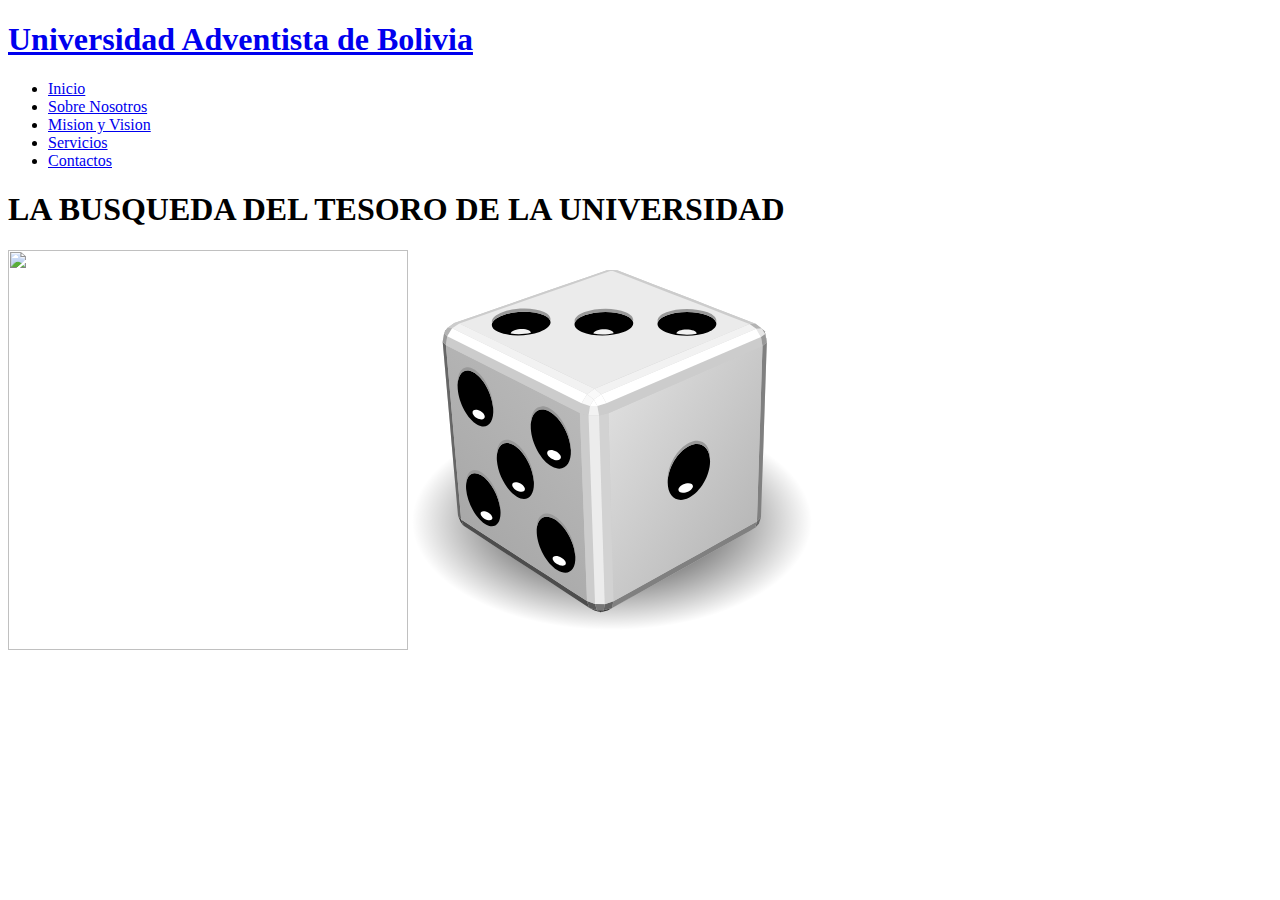
==== juego.html @ 83a283fe "Se agredo la imagen con extension svg" ====
<!DOCTYPE html>
<html lang="en">

<head>
  <meta charset="utf-8">
  <meta content="width=device-width, initial-scale=1.0" name="viewport">

  <title>Universidad Adventista de Bolivia</title>
  <meta content="" name="description">
  <meta content="" name="keywords">

  <!-- Favicons -->
  <link href="assets/img/uab.png" rel="icon">
  <link href="assets/img/apple-touch-icon.png" rel="apple-touch-icon">

  <!-- Google Fonts -->
  <link href="https://fonts.googleapis.com/css?family=Open+Sans:300,300i,400,400i,600,600i,700,700i|Jost:300,300i,400,400i,500,500i,600,600i,700,700i|Poppins:300,300i,400,400i,500,500i,600,600i,700,700i" rel="stylesheet">

  <!-- Vendor CSS Files -->
  <link href="assets/vendor/aos/aos.css" rel="stylesheet">
  <link href="assets/vendor/bootstrap/css/bootstrap.min.css" rel="stylesheet">
  <link href="assets/vendor/bootstrap-icons/bootstrap-icons.css" rel="stylesheet">
  <link href="assets/vendor/boxicons/css/boxicons.min.css" rel="stylesheet">
  <link href="assets/vendor/glightbox/css/glightbox.min.css" rel="stylesheet">
  <link href="assets/vendor/remixicon/remixicon.css" rel="stylesheet">
  <link href="assets/vendor/swiper/swiper-bundle.min.css" rel="stylesheet">
  <link rel="stylesheet" href="assets/css/main.css">

  <!-- Template Main CSS File -->
  <link href="assets/css/style.css" rel="stylesheet">

  <!-- =======================================================
  * Template Name: Arsha
  * Updated: Mar 10 2023 with Bootstrap v5.2.3
  * Template URL: https://bootstrapmade.com/arsha-free-bootstrap-html-template-corporate/
  * Author: BootstrapMade.com
  * License: https://bootstrapmade.com/license/
  ======================================================== -->
</head>

<body>

  <!-- ======= Header ======= -->
  <header id="header" class="fixed-top ">
    <div class="container d-flex align-items-center">

      <h1 class="logo me-auto"><a href="index.html">Universidad Adventista de Bolivia</a></h1>
      <!-- Uncomment below if you prefer to use an image logo -->
      <!-- <a href="index.html" class="logo me-auto"><img src="assets/img/logo.png" alt="" class="img-fluid"></a>-->

      <nav id="navbar" class="navbar">
        <ul>
          <li><a class="nav-link scrollto active" href="index.html">Inicio</a></li>
          <li><a class="nav-link scrollto" href="#about">Sobre Nosotros</a></li>
          <li><a class="nav-link scrollto" href="#services">Mision y Vision</a></li>
          <li><a class="nav-link   scrollto" href="#portfolio">Servicios</a></li>
          <li><a class="nav-link scrollto" href="#contact">Contactos</a></li>
        </ul>
        <i class="bi bi-list mobile-nav-toggle"></i>
      </nav><!-- .navbar -->
    </div>
  </header><!-- End Header -->

  <!-- ======= Hero Section ======= -->
  <section id="hero" class="d-flex align-items-center">


    <div class="container">
      <h1>LA BUSQUEDA DEL TESORO DE LA UNIVERSIDAD</h1>
      <img src="assets/img/imagen1.jpg" width="400" height="400" id="map" draggable="false">
      <img src="assets/imgsvg/dado.svg" width="400" height="400" id="map" draggable="false">
      
    </n></n></n>
      <p id="distance"></p>
      <script src="assets/js/helper.js" charset="utf-8"></script>
      <script src="assets/js/game.js" charset="utf-8"></script>
      <br><br>
    </div>

  </section><!-- End Hero -->

  <main id="main">

    <!-- ======= Clients Section ======= -->
    


  <!-- Vendor JS Files -->
  <script src="assets/vendor/aos/aos.js"></script>
  <script src="assets/vendor/bootstrap/js/bootstrap.bundle.min.js"></script>
  <script src="assets/vendor/glightbox/js/glightbox.min.js"></script>
  <script src="assets/vendor/isotope-layout/isotope.pkgd.min.js"></script>
  <script src="assets/vendor/swiper/swiper-bundle.min.js"></script>
  <script src="assets/vendor/waypoints/noframework.waypoints.js"></script>
  <script src="assets/vendor/php-email-form/validate.js"></script>

  <!-- Template Main JS File -->
  <script src="assets/js/main.js"></script>
  
</body>

</html>
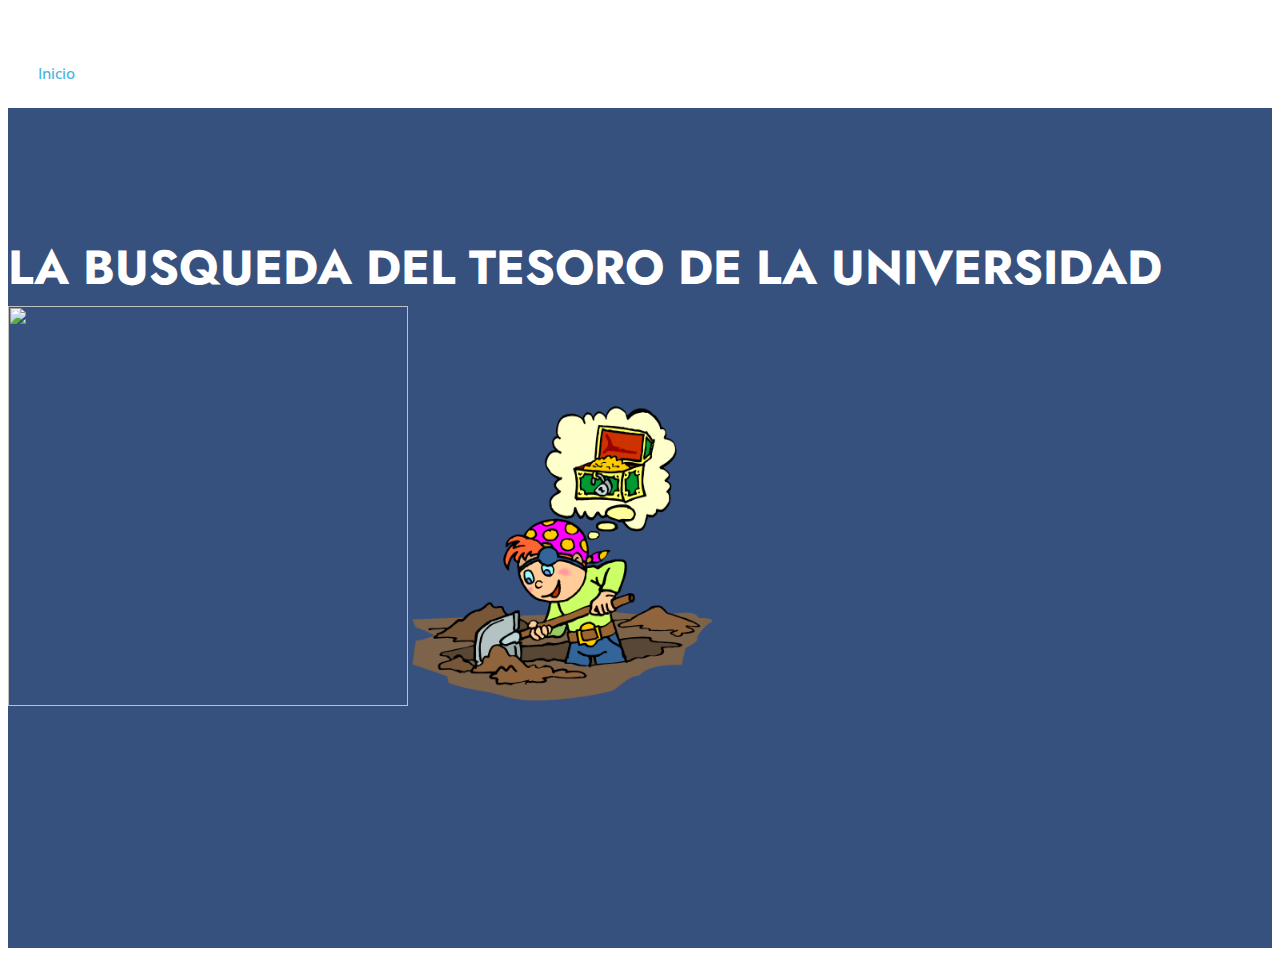
==== commit 74b65855: "Se subio la imagen con extensión png" ====
--- a/juego.html
+++ b/juego.html
@@ -68,7 +68,7 @@
     <div class="container">
       <h1>LA BUSQUEDA DEL TESORO DE LA UNIVERSIDAD</h1>
       <img src="assets/img/imagen1.jpg" width="400" height="400" id="map" draggable="false">
-      <img src="assets/imgsvg/dado.svg" width="400" height="400" id="map" draggable="false">
+      <img src="assets/img/imagen4.png" width="300" height="300" id="map" draggable="false">
       
     </n></n></n>
       <p id="distance"></p>
--- a/assets/css/style.css
+++ b/assets/css/style.css
@@ -0,0 +1,1824 @@
+/**
+* Template Name: Arsha
+* Updated: Mar 10 2023 with Bootstrap v5.2.3
+* Template URL: https://bootstrapmade.com/arsha-free-bootstrap-html-template-corporate/
+* Author: BootstrapMade.com
+* License: https://bootstrapmade.com/license/
+*/
+
+/*--------------------------------------------------------------
+# General
+--------------------------------------------------------------*/
+body {
+  font-family: "Open Sans", sans-serif;
+  color: #444444;
+}
+
+a {
+  color: #47b2e4;
+  text-decoration: none;
+}
+
+a:hover {
+  color: #6bbbe0;
+  text-decoration: none;
+}
+
+h1,
+h2,
+h3,
+h4,
+h5,
+h6 {
+  font-family: "Jost", sans-serif;
+}
+
+/*--------------------------------------------------------------
+# Preloader
+--------------------------------------------------------------*/
+#preloader {
+  position: fixed;
+  top: 0;
+  left: 0;
+  right: 0;
+  bottom: 0;
+  z-index: 9999;
+  overflow: hidden;
+  background: #37517e;
+}
+
+#preloader:before {
+  content: "";
+  position: fixed;
+  top: calc(50% - 30px);
+  left: calc(50% - 30px);
+  border: 6px solid #37517e;
+  border-top-color: #fff;
+  border-bottom-color: #fff;
+  border-radius: 50%;
+  width: 60px;
+  height: 60px;
+  animation: animate-preloader 1s linear infinite;
+}
+
+@keyframes animate-preloader {
+  0% {
+    transform: rotate(0deg);
+  }
+
+  100% {
+    transform: rotate(360deg);
+  }
+}
+
+/*--------------------------------------------------------------
+# Back to top button
+--------------------------------------------------------------*/
+.back-to-top {
+  position: fixed;
+  visibility: hidden;
+  opacity: 0;
+  right: 15px;
+  bottom: 15px;
+  z-index: 996;
+  background: #47b2e4;
+  width: 40px;
+  height: 40px;
+  border-radius: 50px;
+  transition: all 0.4s;
+}
+
+.back-to-top i {
+  font-size: 24px;
+  color: #fff;
+  line-height: 0;
+}
+
+.back-to-top:hover {
+  background: #6bc1e9;
+  color: #fff;
+}
+
+.back-to-top.active {
+  visibility: visible;
+  opacity: 1;
+}
+
+/*--------------------------------------------------------------
+# Header
+--------------------------------------------------------------*/
+#header {
+  transition: all 0.5s;
+  z-index: 997;
+  padding: 15px 0;
+}
+
+#header.header-scrolled,
+#header.header-inner-pages {
+  background: rgba(47, 70, 109, 0.9);
+}
+
+#header .logo {
+  font-size: 30px;
+  margin: 0;
+  padding: 0;
+  line-height: 1;
+  font-weight: 500;
+  letter-spacing: 2px;
+  text-transform: uppercase;
+}
+
+#header .logo a {
+  color: #fff;
+}
+
+#header .logo img {
+  max-height: 40px;
+}
+
+/*--------------------------------------------------------------
+# Navigation Menu
+--------------------------------------------------------------*/
+/**
+* Desktop Navigation 
+*/
+.navbar {
+  padding: 0;
+}
+
+.navbar ul {
+  margin: 0;
+  padding: 0;
+  display: flex;
+  list-style: none;
+  align-items: center;
+}
+
+.navbar li {
+  position: relative;
+}
+
+.navbar a,
+.navbar a:focus {
+  display: flex;
+  align-items: center;
+  justify-content: space-between;
+  padding: 10px 0 10px 30px;
+  font-size: 15px;
+  font-weight: 500;
+  color: #fff;
+  white-space: nowrap;
+  transition: 0.3s;
+}
+
+.navbar a i,
+.navbar a:focus i {
+  font-size: 12px;
+  line-height: 0;
+  margin-left: 5px;
+}
+
+.navbar a:hover,
+.navbar .active,
+.navbar .active:focus,
+.navbar li:hover>a {
+  color: #47b2e4;
+}
+
+.navbar .getstarted,
+.navbar .getstarted:focus {
+  padding: 8px 20px;
+  margin-left: 30px;
+  border-radius: 50px;
+  color: #fff;
+  font-size: 14px;
+  border: 2px solid #47b2e4;
+  font-weight: 600;
+}
+
+.navbar .getstarted:hover,
+.navbar .getstarted:focus:hover {
+  color: #fff;
+  background: #31a9e1;
+}
+
+.navbar .dropdown ul {
+  display: block;
+  position: absolute;
+  left: 14px;
+  top: calc(100% + 30px);
+  margin: 0;
+  padding: 10px 0;
+  z-index: 99;
+  opacity: 0;
+  visibility: hidden;
+  background: #fff;
+  box-shadow: 0px 0px 30px rgba(127, 137, 161, 0.25);
+  transition: 0.3s;
+  border-radius: 4px;
+}
+
+.navbar .dropdown ul li {
+  min-width: 200px;
+}
+
+.navbar .dropdown ul a {
+  padding: 10px 20px;
+  font-size: 14px;
+  text-transform: none;
+  font-weight: 500;
+  color: #0c3c53;
+}
+
+.navbar .dropdown ul a i {
+  font-size: 12px;
+}
+
+.navbar .dropdown ul a:hover,
+.navbar .dropdown ul .active:hover,
+.navbar .dropdown ul li:hover>a {
+  color: #47b2e4;
+}
+
+.navbar .dropdown:hover>ul {
+  opacity: 1;
+  top: 100%;
+  visibility: visible;
+}
+
+.navbar .dropdown .dropdown ul {
+  top: 0;
+  left: calc(100% - 30px);
+  visibility: hidden;
+}
+
+.navbar .dropdown .dropdown:hover>ul {
+  opacity: 1;
+  top: 0;
+  left: 100%;
+  visibility: visible;
+}
+
+@media (max-width: 1366px) {
+  .navbar .dropdown .dropdown ul {
+    left: -90%;
+  }
+
+  .navbar .dropdown .dropdown:hover>ul {
+    left: -100%;
+  }
+}
+
+/**
+* Mobile Navigation 
+*/
+.mobile-nav-toggle {
+  color: #fff;
+  font-size: 28px;
+  cursor: pointer;
+  display: none;
+  line-height: 0;
+  transition: 0.5s;
+}
+
+.mobile-nav-toggle.bi-x {
+  color: #fff;
+}
+
+@media (max-width: 991px) {
+  .mobile-nav-toggle {
+    display: block;
+  }
+
+  .navbar ul {
+    display: none;
+  }
+}
+
+.navbar-mobile {
+  position: fixed;
+  overflow: hidden;
+  top: 0;
+  right: 0;
+  left: 0;
+  bottom: 0;
+  background: rgba(40, 58, 90, 0.9);
+  transition: 0.3s;
+  z-index: 999;
+}
+
+.navbar-mobile .mobile-nav-toggle {
+  position: absolute;
+  top: 15px;
+  right: 15px;
+}
+
+.navbar-mobile ul {
+  display: block;
+  position: absolute;
+  top: 55px;
+  right: 15px;
+  bottom: 15px;
+  left: 15px;
+  padding: 10px 0;
+  border-radius: 10px;
+  background-color: #fff;
+  overflow-y: auto;
+  transition: 0.3s;
+}
+
+.navbar-mobile a,
+.navbar-mobile a:focus {
+  padding: 10px 20px;
+  font-size: 15px;
+  color: #37517e;
+}
+
+.navbar-mobile a:hover,
+.navbar-mobile .active,
+.navbar-mobile li:hover>a {
+  color: #47b2e4;
+}
+
+.navbar-mobile .getstarted,
+.navbar-mobile .getstarted:focus {
+  margin: 15px;
+  color: #37517e;
+}
+
+.navbar-mobile .dropdown ul {
+  position: static;
+  display: none;
+  margin: 10px 20px;
+  padding: 10px 0;
+  z-index: 99;
+  opacity: 1;
+  visibility: visible;
+  background: #fff;
+  box-shadow: 0px 0px 30px rgba(127, 137, 161, 0.25);
+}
+
+.navbar-mobile .dropdown ul li {
+  min-width: 200px;
+}
+
+.navbar-mobile .dropdown ul a {
+  padding: 10px 20px;
+}
+
+.navbar-mobile .dropdown ul a i {
+  font-size: 12px;
+}
+
+.navbar-mobile .dropdown ul a:hover,
+.navbar-mobile .dropdown ul .active:hover,
+.navbar-mobile .dropdown ul li:hover>a {
+  color: #47b2e4;
+}
+
+.navbar-mobile .dropdown>.dropdown-active {
+  display: block;
+}
+
+/*--------------------------------------------------------------
+# Hero Section
+--------------------------------------------------------------*/
+#hero {
+  width: 100%;
+  height: 80vh;
+  background: #37517e;
+}
+
+#hero .container {
+  padding-top: 72px;
+}
+
+#hero h1 {
+  margin: 0 0 10px 0;
+  font-size: 48px;
+  font-weight: 700;
+  line-height: 56px;
+  color: #fff;
+}
+
+#hero h2 {
+  color: rgba(255, 255, 255, 0.6);
+  margin-bottom: 50px;
+  font-size: 24px;
+}
+
+#hero .btn-get-started {
+  font-family: "Jost", sans-serif;
+  font-weight: 500;
+  font-size: 16px;
+  letter-spacing: 1px;
+  display: inline-block;
+  padding: 10px 28px 11px 28px;
+  border-radius: 50px;
+  transition: 0.5s;
+  margin: 10px 0 0 0;
+  color: #fff;
+  background: #47b2e4;
+}
+
+#hero .btn-get-started:hover {
+  background: #209dd8;
+}
+
+#hero .btn-watch-video {
+  font-size: 16px;
+  display: flex;
+  align-items: center;
+  transition: 0.5s;
+  margin: 10px 0 0 25px;
+  color: #fff;
+  line-height: 1;
+}
+
+#hero .btn-watch-video i {
+  line-height: 0;
+  color: #fff;
+  font-size: 32px;
+  transition: 0.3s;
+  margin-right: 8px;
+}
+
+#hero .btn-watch-video:hover i {
+  color: #47b2e4;
+}
+
+#hero .animated {
+  animation: up-down 2s ease-in-out infinite alternate-reverse both;
+}
+
+@media (max-width: 991px) {
+  #hero {
+    height: 100vh;
+    text-align: center;
+  }
+
+  #hero .animated {
+    animation: none;
+  }
+
+  #hero .hero-img {
+    text-align: center;
+  }
+
+  #hero .hero-img img {
+    width: 50%;
+  }
+}
+
+@media (max-width: 768px) {
+  #hero h1 {
+    font-size: 28px;
+    line-height: 36px;
+  }
+
+  #hero h2 {
+    font-size: 18px;
+    line-height: 24px;
+    margin-bottom: 30px;
+  }
+
+  #hero .hero-img img {
+    width: 70%;
+  }
+}
+
+@media (max-width: 575px) {
+  #hero .hero-img img {
+    width: 80%;
+  }
+
+  #hero .btn-get-started {
+    font-size: 16px;
+    padding: 10px 24px 11px 24px;
+  }
+}
+
+@keyframes up-down {
+  0% {
+    transform: translateY(10px);
+  }
+
+  100% {
+    transform: translateY(-10px);
+  }
+}
+
+/*--------------------------------------------------------------
+# Sections General
+--------------------------------------------------------------*/
+section {
+  padding: 60px 0;
+  overflow: hidden;
+}
+
+.section-bg {
+  background-color: #f3f5fa;
+}
+
+.section-title {
+  text-align: center;
+  padding-bottom: 30px;
+}
+
+.section-title h2 {
+  font-size: 32px;
+  font-weight: bold;
+  text-transform: uppercase;
+  margin-bottom: 20px;
+  padding-bottom: 20px;
+  position: relative;
+  color: #37517e;
+}
+
+.section-title h2::before {
+  content: "";
+  position: absolute;
+  display: block;
+  width: 120px;
+  height: 1px;
+  background: #ddd;
+  bottom: 1px;
+  left: calc(50% - 60px);
+}
+
+.section-title h2::after {
+  content: "";
+  position: absolute;
+  display: block;
+  width: 40px;
+  height: 3px;
+  background: #47b2e4;
+  bottom: 0;
+  left: calc(50% - 20px);
+}
+
+.section-title p {
+  margin-bottom: 0;
+}
+
+/*--------------------------------------------------------------
+# Clients
+--------------------------------------------------------------*/
+.clients {
+  padding: 12px 0;
+  text-align: center;
+}
+
+.clients img {
+  max-width: 45%;
+  transition: all 0.4s ease-in-out;
+  display: inline-block;
+  padding: 15px 0;
+  filter: grayscale(100);
+}
+
+.clients img:hover {
+  filter: none;
+  transform: scale(1.1);
+}
+
+@media (max-width: 768px) {
+  .clients img {
+    max-width: 40%;
+  }
+}
+
+/*--------------------------------------------------------------
+# About Us
+--------------------------------------------------------------*/
+.about .content h3 {
+  font-weight: 600;
+  font-size: 26px;
+}
+
+.about .content ul {
+  list-style: none;
+  padding: 0;
+}
+
+.about .content ul li {
+  padding-left: 28px;
+  position: relative;
+}
+
+.about .content ul li+li {
+  margin-top: 10px;
+}
+
+.about .content ul i {
+  position: absolute;
+  left: 0;
+  top: 2px;
+  font-size: 20px;
+  color: #47b2e4;
+  line-height: 1;
+}
+
+.about .content p:last-child {
+  margin-bottom: 0;
+}
+
+.about .content .btn-learn-more {
+  font-family: "Poppins", sans-serif;
+  font-weight: 500;
+  font-size: 14px;
+  letter-spacing: 1px;
+  display: inline-block;
+  padding: 12px 32px;
+  border-radius: 4px;
+  transition: 0.3s;
+  line-height: 1;
+  color: #47b2e4;
+  animation-delay: 0.8s;
+  margin-top: 6px;
+  border: 2px solid #47b2e4;
+}
+
+.about .content .btn-learn-more:hover {
+  background: #47b2e4;
+  color: #fff;
+  text-decoration: none;
+}
+
+/*--------------------------------------------------------------
+# Why Us
+--------------------------------------------------------------*/
+.why-us .content {
+  padding: 60px 100px 0 100px;
+}
+
+.why-us .content h3 {
+  font-weight: 400;
+  font-size: 34px;
+  color: #37517e;
+}
+
+.why-us .content h4 {
+  font-size: 20px;
+  font-weight: 700;
+  margin-top: 5px;
+}
+
+.why-us .content p {
+  font-size: 15px;
+  color: #848484;
+}
+
+.why-us .img {
+  background-size: contain;
+  background-repeat: no-repeat;
+  background-position: center center;
+}
+
+.why-us .accordion-list {
+  padding: 0 100px 60px 100px;
+}
+
+.why-us .accordion-list ul {
+  padding: 0;
+  list-style: none;
+}
+
+.why-us .accordion-list li+li {
+  margin-top: 15px;
+}
+
+.why-us .accordion-list li {
+  padding: 20px;
+  background: #fff;
+  border-radius: 4px;
+}
+
+.why-us .accordion-list a {
+  display: block;
+  position: relative;
+  font-family: "Poppins", sans-serif;
+  font-size: 16px;
+  line-height: 24px;
+  font-weight: 500;
+  padding-right: 30px;
+  outline: none;
+  cursor: pointer;
+}
+
+.why-us .accordion-list span {
+  color: #47b2e4;
+  font-weight: 600;
+  font-size: 18px;
+  padding-right: 10px;
+}
+
+.why-us .accordion-list i {
+  font-size: 24px;
+  position: absolute;
+  right: 0;
+  top: 0;
+}
+
+.why-us .accordion-list p {
+  margin-bottom: 0;
+  padding: 10px 0 0 0;
+}
+
+.why-us .accordion-list .icon-show {
+  display: none;
+}
+
+.why-us .accordion-list a.collapsed {
+  color: #343a40;
+}
+
+.why-us .accordion-list a.collapsed:hover {
+  color: #47b2e4;
+}
+
+.why-us .accordion-list a.collapsed .icon-show {
+  display: inline-block;
+}
+
+.why-us .accordion-list a.collapsed .icon-close {
+  display: none;
+}
+
+@media (max-width: 1024px) {
+
+  .why-us .content,
+  .why-us .accordion-list {
+    padding-left: 0;
+    padding-right: 0;
+  }
+}
+
+@media (max-width: 992px) {
+  .why-us .img {
+    min-height: 400px;
+  }
+
+  .why-us .content {
+    padding-top: 30px;
+  }
+
+  .why-us .accordion-list {
+    padding-bottom: 30px;
+  }
+}
+
+@media (max-width: 575px) {
+  .why-us .img {
+    min-height: 200px;
+  }
+}
+
+/*--------------------------------------------------------------
+# Skills
+--------------------------------------------------------------*/
+.skills .content h3 {
+  font-weight: 700;
+  font-size: 32px;
+  color: #37517e;
+  font-family: "Poppins", sans-serif;
+}
+
+.skills .content ul {
+  list-style: none;
+  padding: 0;
+}
+
+.skills .content ul li {
+  padding-bottom: 10px;
+}
+
+.skills .content ul i {
+  font-size: 20px;
+  padding-right: 4px;
+  color: #47b2e4;
+}
+
+.skills .content p:last-child {
+  margin-bottom: 0;
+}
+
+.skills .progress {
+  height: 60px;
+  display: block;
+  background: none;
+  border-radius: 0;
+}
+
+.skills .progress .skill {
+  padding: 0;
+  margin: 0 0 6px 0;
+  text-transform: uppercase;
+  display: block;
+  font-weight: 600;
+  font-family: "Poppins", sans-serif;
+  color: #37517e;
+}
+
+.skills .progress .skill .val {
+  float: right;
+  font-style: normal;
+}
+
+.skills .progress-bar-wrap {
+  background: #e8edf5;
+  height: 10px;
+}
+
+.skills .progress-bar {
+  width: 1px;
+  height: 10px;
+  transition: 0.9s;
+  background-color: #4668a2;
+}
+
+/*--------------------------------------------------------------
+# Services
+--------------------------------------------------------------*/
+.services .icon-box {
+  box-shadow: 0px 0 25px 0 rgba(0, 0, 0, 0.1);
+  padding: 50px 30px;
+  transition: all ease-in-out 0.4s;
+  background: #fff;
+}
+
+.services .icon-box .icon {
+  margin-bottom: 10px;
+}
+
+.services .icon-box .icon i {
+  color: #47b2e4;
+  font-size: 36px;
+  transition: 0.3s;
+}
+
+.services .icon-box h4 {
+  font-weight: 500;
+  margin-bottom: 15px;
+  font-size: 24px;
+}
+
+.services .icon-box h4 a {
+  color: #37517e;
+  transition: ease-in-out 0.3s;
+}
+
+.services .icon-box p {
+  line-height: 24px;
+  font-size: 14px;
+  margin-bottom: 0;
+}
+
+.services .icon-box:hover {
+  transform: translateY(-10px);
+}
+
+.services .icon-box:hover h4 a {
+  color: #47b2e4;
+}
+
+/*--------------------------------------------------------------
+# Cta
+--------------------------------------------------------------*/
+.cta {
+  background: linear-gradient(rgba(40, 58, 90, 0.9), rgba(40, 58, 90, 0.9)), url("../img/cta-bg.jpg") fixed center center;
+  background-size: cover;
+  padding: 120px 0;
+}
+
+.cta h3 {
+  color: #fff;
+  font-size: 28px;
+  font-weight: 700;
+}
+
+.cta p {
+  color: #fff;
+}
+
+.cta .cta-btn {
+  font-family: "Jost", sans-serif;
+  font-weight: 500;
+  font-size: 16px;
+  letter-spacing: 1px;
+  display: inline-block;
+  padding: 12px 40px;
+  border-radius: 50px;
+  transition: 0.5s;
+  margin: 10px;
+  border: 2px solid #fff;
+  color: #fff;
+}
+
+.cta .cta-btn:hover {
+  background: #47b2e4;
+  border: 2px solid #47b2e4;
+}
+
+@media (max-width: 1024px) {
+  .cta {
+    background-attachment: scroll;
+  }
+}
+
+@media (min-width: 769px) {
+  .cta .cta-btn-container {
+    display: flex;
+    align-items: center;
+    justify-content: flex-end;
+  }
+}
+
+/*--------------------------------------------------------------
+# Portfolio
+--------------------------------------------------------------*/
+.portfolio #portfolio-flters {
+  list-style: none;
+  margin-bottom: 20px;
+}
+
+.portfolio #portfolio-flters li {
+  cursor: pointer;
+  display: inline-block;
+  margin: 10px 5px;
+  font-size: 15px;
+  font-weight: 500;
+  line-height: 1;
+  color: #444444;
+  transition: all 0.3s;
+  padding: 8px 20px;
+  border-radius: 50px;
+  font-family: "Poppins", sans-serif;
+}
+
+.portfolio #portfolio-flters li:hover,
+.portfolio #portfolio-flters li.filter-active {
+  background: #47b2e4;
+  color: #fff;
+}
+
+.portfolio .portfolio-item {
+  margin-bottom: 30px;
+}
+
+.portfolio .portfolio-item .portfolio-img {
+  overflow: hidden;
+}
+
+.portfolio .portfolio-item .portfolio-img img {
+  transition: all 0.6s;
+}
+
+.portfolio .portfolio-item .portfolio-info {
+  opacity: 0;
+  position: absolute;
+  left: 15px;
+  bottom: 0;
+  z-index: 3;
+  right: 15px;
+  transition: all 0.3s;
+  background: rgba(55, 81, 126, 0.8);
+  padding: 10px 15px;
+}
+
+.portfolio .portfolio-item .portfolio-info h4 {
+  font-size: 18px;
+  color: #fff;
+  font-weight: 600;
+  color: #fff;
+  margin-bottom: 0px;
+}
+
+.portfolio .portfolio-item .portfolio-info p {
+  color: #f9fcfe;
+  font-size: 14px;
+  margin-bottom: 0;
+}
+
+.portfolio .portfolio-item .portfolio-info .preview-link,
+.portfolio .portfolio-item .portfolio-info .details-link {
+  position: absolute;
+  right: 40px;
+  font-size: 24px;
+  top: calc(50% - 18px);
+  color: #fff;
+  transition: 0.3s;
+}
+
+.portfolio .portfolio-item .portfolio-info .preview-link:hover,
+.portfolio .portfolio-item .portfolio-info .details-link:hover {
+  color: #47b2e4;
+}
+
+.portfolio .portfolio-item .portfolio-info .details-link {
+  right: 10px;
+}
+
+.portfolio .portfolio-item:hover .portfolio-img img {
+  transform: scale(1.15);
+}
+
+.portfolio .portfolio-item:hover .portfolio-info {
+  opacity: 1;
+}
+
+/*--------------------------------------------------------------
+# Portfolio Details
+--------------------------------------------------------------*/
+.portfolio-details {
+  padding-top: 40px;
+}
+
+.portfolio-details .portfolio-details-slider img {
+  width: 100%;
+}
+
+.portfolio-details .portfolio-details-slider .swiper-pagination {
+  margin-top: 20px;
+  position: relative;
+}
+
+.portfolio-details .portfolio-details-slider .swiper-pagination .swiper-pagination-bullet {
+  width: 12px;
+  height: 12px;
+  background-color: #fff;
+  opacity: 1;
+  border: 1px solid #47b2e4;
+}
+
+.portfolio-details .portfolio-details-slider .swiper-pagination .swiper-pagination-bullet-active {
+  background-color: #47b2e4;
+}
+
+.portfolio-details .portfolio-info {
+  padding: 30px;
+  box-shadow: 0px 0 30px rgba(55, 81, 126, 0.08);
+}
+
+.portfolio-details .portfolio-info h3 {
+  font-size: 22px;
+  font-weight: 700;
+  margin-bottom: 20px;
+  padding-bottom: 20px;
+  border-bottom: 1px solid #eee;
+}
+
+.portfolio-details .portfolio-info ul {
+  list-style: none;
+  padding: 0;
+  font-size: 15px;
+}
+
+.portfolio-details .portfolio-info ul li+li {
+  margin-top: 10px;
+}
+
+.portfolio-details .portfolio-description {
+  padding-top: 30px;
+}
+
+.portfolio-details .portfolio-description h2 {
+  font-size: 26px;
+  font-weight: 700;
+  margin-bottom: 20px;
+}
+
+.portfolio-details .portfolio-description p {
+  padding: 0;
+}
+
+/*--------------------------------------------------------------
+# Team
+--------------------------------------------------------------*/
+.team .member {
+  position: relative;
+  box-shadow: 0px 2px 15px rgba(0, 0, 0, 0.1);
+  padding: 30px;
+  border-radius: 5px;
+  background: #fff;
+  transition: 0.5s;
+  height: 100%;
+}
+
+.team .member .pic {
+  overflow: hidden;
+  width: 180px;
+  border-radius: 50%;
+}
+
+.team .member .pic img {
+  transition: ease-in-out 0.3s;
+}
+
+.team .member:hover {
+  transform: translateY(-10px);
+}
+
+.team .member .member-info {
+  padding-left: 30px;
+}
+
+.team .member h4 {
+  font-weight: 700;
+  margin-bottom: 5px;
+  font-size: 20px;
+  color: #37517e;
+}
+
+.team .member span {
+  display: block;
+  font-size: 15px;
+  padding-bottom: 10px;
+  position: relative;
+  font-weight: 500;
+}
+
+.team .member span::after {
+  content: "";
+  position: absolute;
+  display: block;
+  width: 50px;
+  height: 1px;
+  background: #cbd6e9;
+  bottom: 0;
+  left: 0;
+}
+
+.team .member p {
+  margin: 10px 0 0 0;
+  font-size: 14px;
+}
+
+.team .member .social {
+  margin-top: 12px;
+  display: flex;
+  align-items: center;
+  justify-content: flex-start;
+}
+
+.team .member .social a {
+  transition: ease-in-out 0.3s;
+  display: flex;
+  align-items: center;
+  justify-content: center;
+  border-radius: 50px;
+  width: 32px;
+  height: 32px;
+  background: #eff2f8;
+}
+
+.team .member .social a i {
+  color: #37517e;
+  font-size: 16px;
+  margin: 0 2px;
+}
+
+.team .member .social a:hover {
+  background: #47b2e4;
+}
+
+.team .member .social a:hover i {
+  color: #fff;
+}
+
+.team .member .social a+a {
+  margin-left: 8px;
+}
+
+/*--------------------------------------------------------------
+# Pricing
+--------------------------------------------------------------*/
+.pricing .row {
+  padding-top: 40px;
+}
+
+.pricing .box {
+  padding: 60px 40px;
+  box-shadow: 0 3px 20px -2px rgba(20, 45, 100, 0.1);
+  background: #fff;
+  height: 100%;
+  border-top: 4px solid #fff;
+  border-radius: 5px;
+}
+
+.pricing h3 {
+  font-weight: 500;
+  margin-bottom: 15px;
+  font-size: 20px;
+  color: #37517e;
+}
+
+.pricing h4 {
+  font-size: 48px;
+  color: #37517e;
+  font-weight: 400;
+  font-family: "Jost", sans-serif;
+  margin-bottom: 25px;
+}
+
+.pricing h4 sup {
+  font-size: 28px;
+}
+
+.pricing h4 span {
+  color: #47b2e4;
+  font-size: 18px;
+  display: block;
+}
+
+.pricing ul {
+  padding: 20px 0;
+  list-style: none;
+  color: #999;
+  text-align: left;
+  line-height: 20px;
+}
+
+.pricing ul li {
+  padding: 10px 0 10px 30px;
+  position: relative;
+}
+
+.pricing ul i {
+  color: #28a745;
+  font-size: 24px;
+  position: absolute;
+  left: 0;
+  top: 6px;
+}
+
+.pricing ul .na {
+  color: #ccc;
+}
+
+.pricing ul .na i {
+  color: #ccc;
+}
+
+.pricing ul .na span {
+  text-decoration: line-through;
+}
+
+.pricing .buy-btn {
+  display: inline-block;
+  padding: 12px 35px;
+  border-radius: 50px;
+  color: #47b2e4;
+  transition: none;
+  font-size: 16px;
+  font-weight: 500;
+  font-family: "Jost", sans-serif;
+  transition: 0.3s;
+  border: 1px solid #47b2e4;
+}
+
+.pricing .buy-btn:hover {
+  background: #47b2e4;
+  color: #fff;
+}
+
+.pricing .featured {
+  border-top-color: #47b2e4;
+}
+
+.pricing .featured .buy-btn {
+  background: #47b2e4;
+  color: #fff;
+}
+
+.pricing .featured .buy-btn:hover {
+  background: #23a3df;
+}
+
+@media (max-width: 992px) {
+  .pricing .box {
+    max-width: 60%;
+    margin: 0 auto 30px auto;
+  }
+}
+
+@media (max-width: 767px) {
+  .pricing .box {
+    max-width: 80%;
+    margin: 0 auto 30px auto;
+  }
+}
+
+@media (max-width: 420px) {
+  .pricing .box {
+    max-width: 100%;
+    margin: 0 auto 30px auto;
+  }
+}
+
+/*--------------------------------------------------------------
+# Frequently Asked Questions
+--------------------------------------------------------------*/
+.faq .faq-list {
+  padding: 0 100px;
+}
+
+.faq .faq-list ul {
+  padding: 0;
+  list-style: none;
+}
+
+.faq .faq-list li+li {
+  margin-top: 15px;
+}
+
+.faq .faq-list li {
+  padding: 20px;
+  background: #fff;
+  border-radius: 4px;
+  position: relative;
+}
+
+.faq .faq-list a {
+  display: block;
+  position: relative;
+  font-family: "Poppins", sans-serif;
+  font-size: 16px;
+  line-height: 24px;
+  font-weight: 500;
+  padding: 0 30px;
+  outline: none;
+  cursor: pointer;
+}
+
+.faq .faq-list .icon-help {
+  font-size: 24px;
+  position: absolute;
+  right: 0;
+  left: 20px;
+  color: #47b2e4;
+}
+
+.faq .faq-list .icon-show,
+.faq .faq-list .icon-close {
+  font-size: 24px;
+  position: absolute;
+  right: 0;
+  top: 0;
+}
+
+.faq .faq-list p {
+  margin-bottom: 0;
+  padding: 10px 0 0 0;
+}
+
+.faq .faq-list .icon-show {
+  display: none;
+}
+
+.faq .faq-list a.collapsed {
+  color: #37517e;
+  transition: 0.3s;
+}
+
+.faq .faq-list a.collapsed:hover {
+  color: #47b2e4;
+}
+
+.faq .faq-list a.collapsed .icon-show {
+  display: inline-block;
+}
+
+.faq .faq-list a.collapsed .icon-close {
+  display: none;
+}
+
+@media (max-width: 1200px) {
+  .faq .faq-list {
+    padding: 0;
+  }
+}
+
+/*--------------------------------------------------------------
+# Contact
+--------------------------------------------------------------*/
+.contact .info {
+  border-top: 3px solid #47b2e4;
+  border-bottom: 3px solid #47b2e4;
+  padding: 30px;
+  background: #fff;
+  width: 100%;
+  box-shadow: 0 0 24px 0 rgba(0, 0, 0, 0.1);
+}
+
+.contact .info i {
+  font-size: 20px;
+  color: #47b2e4;
+  float: left;
+  width: 44px;
+  height: 44px;
+  background: #e7f5fb;
+  display: flex;
+  justify-content: center;
+  align-items: center;
+  border-radius: 50px;
+  transition: all 0.3s ease-in-out;
+}
+
+.contact .info h4 {
+  padding: 0 0 0 60px;
+  font-size: 22px;
+  font-weight: 600;
+  margin-bottom: 5px;
+  color: #37517e;
+}
+
+.contact .info p {
+  padding: 0 0 10px 60px;
+  margin-bottom: 20px;
+  font-size: 14px;
+  color: #6182ba;
+}
+
+.contact .info .email p {
+  padding-top: 5px;
+}
+
+.contact .info .social-links {
+  padding-left: 60px;
+}
+
+.contact .info .social-links a {
+  font-size: 18px;
+  display: inline-block;
+  background: #333;
+  color: #fff;
+  line-height: 1;
+  padding: 8px 0;
+  border-radius: 50%;
+  text-align: center;
+  width: 36px;
+  height: 36px;
+  transition: 0.3s;
+  margin-right: 10px;
+}
+
+.contact .info .social-links a:hover {
+  background: #47b2e4;
+  color: #fff;
+}
+
+.contact .info .email:hover i,
+.contact .info .address:hover i,
+.contact .info .phone:hover i {
+  background: #47b2e4;
+  color: #fff;
+}
+
+.contact .php-email-form {
+  width: 100%;
+  border-top: 3px solid #47b2e4;
+  border-bottom: 3px solid #47b2e4;
+  padding: 30px;
+  background: #fff;
+  box-shadow: 0 0 24px 0 rgba(0, 0, 0, 0.12);
+}
+
+.contact .php-email-form .form-group {
+  padding-bottom: 8px;
+}
+
+.contact .php-email-form .validate {
+  display: none;
+  color: red;
+  margin: 0 0 15px 0;
+  font-weight: 400;
+  font-size: 13px;
+}
+
+.contact .php-email-form .error-message {
+  display: none;
+  color: #fff;
+  background: #ed3c0d;
+  text-align: left;
+  padding: 15px;
+  font-weight: 600;
+}
+
+.contact .php-email-form .error-message br+br {
+  margin-top: 25px;
+}
+
+.contact .php-email-form .sent-message {
+  display: none;
+  color: #fff;
+  background: #18d26e;
+  text-align: center;
+  padding: 15px;
+  font-weight: 600;
+}
+
+.contact .php-email-form .loading {
+  display: none;
+  background: #fff;
+  text-align: center;
+  padding: 15px;
+}
+
+.contact .php-email-form .loading:before {
+  content: "";
+  display: inline-block;
+  border-radius: 50%;
+  width: 24px;
+  height: 24px;
+  margin: 0 10px -6px 0;
+  border: 3px solid #18d26e;
+  border-top-color: #eee;
+  animation: animate-loading 1s linear infinite;
+}
+
+.contact .php-email-form .form-group {
+  margin-bottom: 20px;
+}
+
+.contact .php-email-form label {
+  padding-bottom: 8px;
+}
+
+.contact .php-email-form input,
+.contact .php-email-form textarea {
+  border-radius: 0;
+  box-shadow: none;
+  font-size: 14px;
+  border-radius: 4px;
+}
+
+.contact .php-email-form input:focus,
+.contact .php-email-form textarea:focus {
+  border-color: #47b2e4;
+}
+
+.contact .php-email-form input {
+  height: 44px;
+}
+
+.contact .php-email-form textarea {
+  padding: 10px 12px;
+}
+
+.contact .php-email-form button[type=submit] {
+  background: #47b2e4;
+  border: 0;
+  padding: 12px 34px;
+  color: #fff;
+  transition: 0.4s;
+  border-radius: 50px;
+}
+
+.contact .php-email-form button[type=submit]:hover {
+  background: #209dd8;
+}
+
+@keyframes animate-loading {
+  0% {
+    transform: rotate(0deg);
+  }
+
+  100% {
+    transform: rotate(360deg);
+  }
+}
+
+/*--------------------------------------------------------------
+# Breadcrumbs
+--------------------------------------------------------------*/
+.breadcrumbs {
+  padding: 15px 0;
+  background: #f3f5fa;
+  min-height: 40px;
+  margin-top: 72px;
+}
+
+@media (max-width: 992px) {
+  .breadcrumbs {
+    margin-top: 68px;
+  }
+}
+
+.breadcrumbs h2 {
+  font-size: 28px;
+  font-weight: 600;
+  color: #37517e;
+}
+
+.breadcrumbs ol {
+  display: flex;
+  flex-wrap: wrap;
+  list-style: none;
+  padding: 0 0 10px 0;
+  margin: 0;
+  font-size: 14px;
+}
+
+.breadcrumbs ol li+li {
+  padding-left: 10px;
+}
+
+.breadcrumbs ol li+li::before {
+  display: inline-block;
+  padding-right: 10px;
+  color: #4668a2;
+  content: "/";
+}
+
+/*--------------------------------------------------------------
+# Footer
+--------------------------------------------------------------*/
+#footer {
+  font-size: 14px;
+  background: #37517e;
+}
+
+#footer .footer-newsletter {
+  padding: 50px 0;
+  background: #f3f5fa;
+  text-align: center;
+  font-size: 15px;
+  color: #444444;
+}
+
+#footer .footer-newsletter h4 {
+  font-size: 24px;
+  margin: 0 0 20px 0;
+  padding: 0;
+  line-height: 1;
+  font-weight: 600;
+  color: #37517e;
+}
+
+#footer .footer-newsletter form {
+  margin-top: 30px;
+  background: #fff;
+  padding: 6px 10px;
+  position: relative;
+  border-radius: 50px;
+  box-shadow: 0px 2px 15px rgba(0, 0, 0, 0.06);
+  text-align: left;
+}
+
+#footer .footer-newsletter form input[type=email] {
+  border: 0;
+  padding: 4px 8px;
+  width: calc(100% - 100px);
+}
+
+#footer .footer-newsletter form input[type=submit] {
+  position: absolute;
+  top: 0;
+  right: 0;
+  bottom: 0;
+  border: 0;
+  background: none;
+  font-size: 16px;
+  padding: 0 20px;
+  background: #47b2e4;
+  color: #fff;
+  transition: 0.3s;
+  border-radius: 50px;
+  box-shadow: 0px 2px 15px rgba(0, 0, 0, 0.1);
+}
+
+#footer .footer-newsletter form input[type=submit]:hover {
+  background: #209dd8;
+}
+
+#footer .footer-top {
+  padding: 60px 0 30px 0;
+  background: #fff;
+}
+
+#footer .footer-top .footer-contact {
+  margin-bottom: 30px;
+}
+
+#footer .footer-top .footer-contact h3 {
+  font-size: 28px;
+  margin: 0 0 10px 0;
+  padding: 2px 0 2px 0;
+  line-height: 1;
+  text-transform: uppercase;
+  font-weight: 600;
+  color: #37517e;
+}
+
+#footer .footer-top .footer-contact p {
+  font-size: 14px;
+  line-height: 24px;
+  margin-bottom: 0;
+  font-family: "Jost", sans-serif;
+  color: #5e5e5e;
+}
+
+#footer .footer-top h4 {
+  font-size: 16px;
+  font-weight: bold;
+  color: #37517e;
+  position: relative;
+  padding-bottom: 12px;
+}
+
+#footer .footer-top .footer-links {
+  margin-bottom: 30px;
+}
+
+#footer .footer-top .footer-links ul {
+  list-style: none;
+  padding: 0;
+  margin: 0;
+}
+
+#footer .footer-top .footer-links ul i {
+  padding-right: 2px;
+  color: #47b2e4;
+  font-size: 18px;
+  line-height: 1;
+}
+
+#footer .footer-top .footer-links ul li {
+  padding: 10px 0;
+  display: flex;
+  align-items: center;
+}
+
+#footer .footer-top .footer-links ul li:first-child {
+  padding-top: 0;
+}
+
+#footer .footer-top .footer-links ul a {
+  color: #777777;
+  transition: 0.3s;
+  display: inline-block;
+  line-height: 1;
+}
+
+#footer .footer-top .footer-links ul a:hover {
+  text-decoration: none;
+  color: #47b2e4;
+}
+
+#footer .footer-top .social-links a {
+  font-size: 18px;
+  display: inline-block;
+  background: #47b2e4;
+  color: #fff;
+  line-height: 1;
+  padding: 8px 0;
+  margin-right: 4px;
+  border-radius: 50%;
+  text-align: center;
+  width: 36px;
+  height: 36px;
+  transition: 0.3s;
+}
+
+#footer .footer-top .social-links a:hover {
+  background: #209dd8;
+  color: #fff;
+  text-decoration: none;
+}
+
+#footer .footer-bottom {
+  padding-top: 30px;
+  padding-bottom: 30px;
+  color: #fff;
+}
+
+#footer .copyright {
+  float: left;
+}
+
+#footer .credits {
+  float: right;
+  font-size: 13px;
+}
+
+#footer .credits a {
+  transition: 0.3s;
+}
+
+@media (max-width: 768px) {
+  #footer .footer-bottom {
+    padding-top: 20px;
+    padding-bottom: 20px;
+  }
+
+  #footer .copyright,
+  #footer .credits {
+    text-align: center;
+    float: none;
+  }
+
+  #footer .credits {
+    padding-top: 4px;
+  }
+}